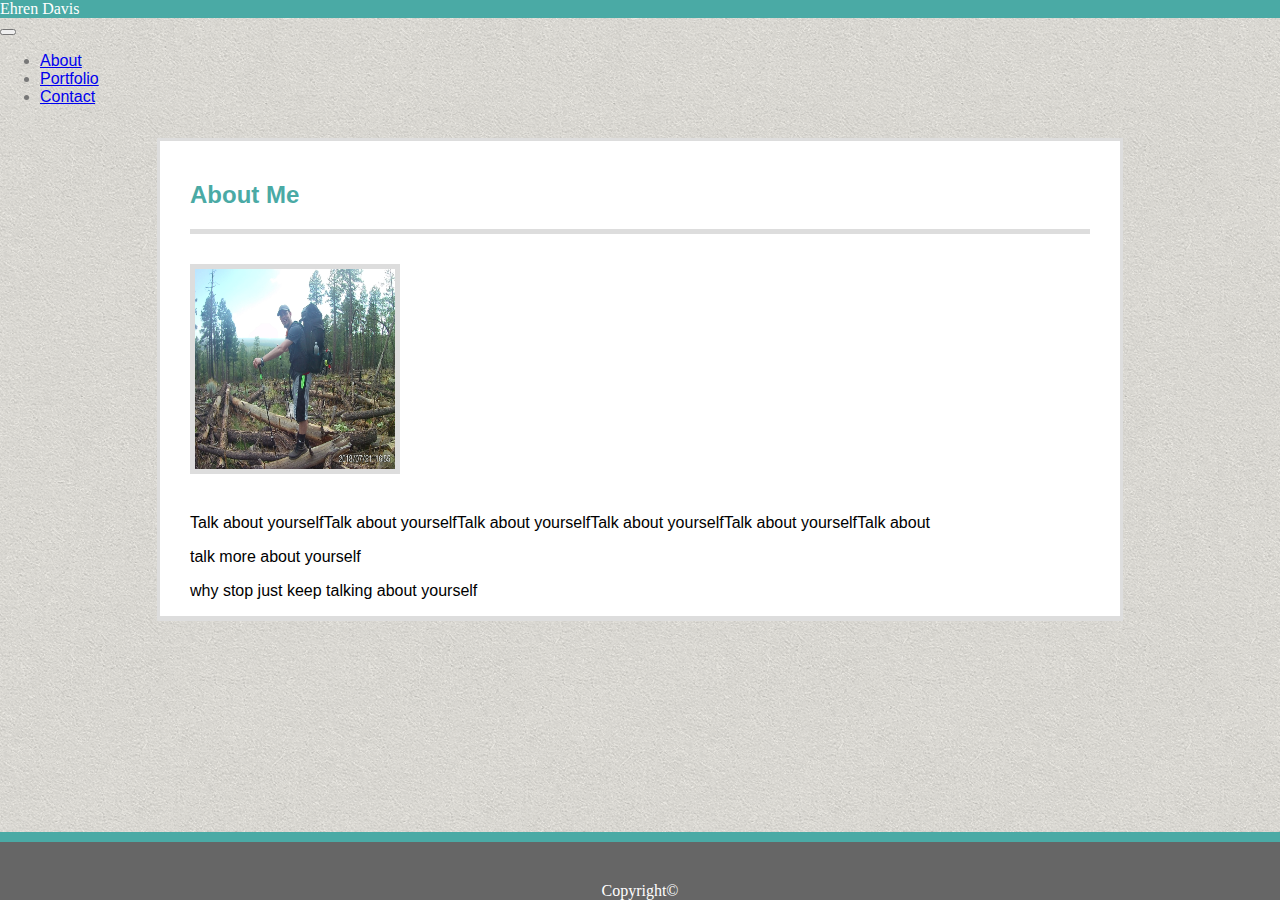
==== index.html @ ef99b661 "First commit of work" ====
<!DOCTYPE html>
<html lang="en">

<head>

    <link rel="stylesheet" href="./assets/reset.css">
    <link rel="stylesheet" href="./assets/style.css">

    <title>Bootstrap Portfolio</title>
    <link rel="stylesheet" href="https://stackpath.bootstrapcdn.com/bootstrap/4.1.3/css/bootstrap.min.css" integrity="sha384-MCw98/SFnGE8fJT3GXwEOngsV7Zt27NXFoaoApmYm81iuXoPkFOJwJ8ERdknLPMO"
        crossorigin="anonymous">
    <script src="https://code.jquery.com/jquery-3.3.1.slim.min.js" integrity="sha384-q8i/X+965DzO0rT7abK41JStQIAqVgRVzpbzo5smXKp4YfRvH+8abtTE1Pi6jizo"
        crossorigin="anonymous"></script>
    <script src="https://cdnjs.cloudflare.com/ajax/libs/popper.js/1.14.3/umd/popper.min.js" integrity="sha384-ZMP7rVo3mIykV+2+9J3UJ46jBk0WLaUAdn689aCwoqbBJiSnjAK/l8WvCWPIPm49"
        crossorigin="anonymous"></script>
    <script src="https://stackpath.bootstrapcdn.com/bootstrap/4.1.3/js/bootstrap.min.js" integrity="sha384-ChfqqxuZUCnJSK3+MXmPNIyE6ZbWh2IMqE241rYiqJxyMiZ6OW/JmZQ5stwEULTy"
        crossorigin="anonymous"></script>
</head>

<body>
    <nav class="navbar sticky-top navbar-expand-md navbar-light bg-white">
        <div class="navbar-brand mb-0 h1">Ehren Davis</div>
        <button class="navbar-toggler" type="button" data-toggle="collapse" data-target="#navbarNav" aria-controls="navbarNav" aria-expanded="false"
            aria-label="Toggle navigation">
            <span class="navbar-toggler-icon"></span>
        </button>
        <div class="collapse navbar-collapse justify-content-end" id="navbarNav">
            <ul class="nav justify-content-end">
                <li class="nav-item">
                    <a class="nav-link active" href="./index.html">About</a>
                </li>
                <li class="nav-item">
                    <a class="nav-link" href="./portfolio.html">Portfolio</a>
                </li>
                <li class="nav-item">
                    <a class="nav-link" href="./contact.html">Contact</a>
                </li>
            </ul>
        </div>

    </nav>

    <div class="container work_space">
        <div class="row">
            <div class="col-lg-12">
                <h2 class="topic">About Me</h2>
            </div>
        </div>
        <div class="row">
            <div class="col-lg-3">
                <img class="about_img" src="./assets/myself_backpacking.JPG" alt="myself_backpacking">
            </div>
            <div class="col-lg-9">
                <p class="my_p">Talk about yourselfTalk about yourselfTalk about yourselfTalk about yourselfTalk about yourselfTalk about</p>
            </div>

        </div>
        <div class="row">
            <div class="col-lg-12">
                <p class="my_p">talk more about yourself</p>
                <p class="my_p">why stop just keep talking about yourself</p>
            </div>
        </div>


    </div>
    <footer>
        Copyright© 
    </footer>

</body>

</html>
---- assets/style.css ----
:root {
    --main_color: #4aaaa5;
    --font_color: #777777;
    --header_bkg_color: #ffffff;
    --header_border_color: #cccccc;
    --footer_bkg_color: #666666;
    --content_bkg_color: #ffffff;
    --content_border_color: #dddddd;

    --header_fonts: 'Georgia', 'Times', 'Times New Roman', 'serif';
    --other_fonts: 'Arial', 'Helvetica Neue', 'Helvetica', 'sans-serif';

    --work_space_width: 960px;
    --work_space_margin: 20px;

    --image_height: 200px;
    --image_width: 200px;
  }

body{
  background-image: url('/assets/sandpaper.png');
  margin: 0px;
}

footer{
  color: var(--header_bkg_color);
  background-color: var(--footer_bkg_color); 
  border-color: var(--main_color); 
  border-style: solid;
  border-width: 0px;
  border-top-width: 10px;
  text-align: center;
  padding-top: 40px;
  margin-top: 100px;

  position: fixed;
  left: 0;
  bottom: 0;
  width: 100%;
  
} 

/* .header_bar{
  height: 80px;
  background-color: var(--header_bkg_color);
  border-bottom: 5px solid var(--header_border_color);
} */

/* .header_bar_hidden{
  height: 80px;
  margin: auto;
  text-align: center;
  background-color: var(--header_bkg_color);
  width: var(--work_space_width);
} */

.navbar-brand{
  background-color: var(--main_color);
  font-family: var(--header_fonts);
  color: var(--header_bkg_color);/* 
  margin-top: 0%;
  padding: 10px;
  padding-top: 22px;
  padding-bottom: 22px; */
}

.nav-item{
  font-family: var(--other_fonts);
  color: var(--font_color);
}

.work_space{
  clear: both;
  width: var(--work_space_width);
  margin: auto;
  margin-top: 2em;
  background-color: var(--content_bkg_color);
  
  border-style: solid;
  border-bottom-width: 5px;
  border-color: var(--content_border_color);
  margin-bottom: 100px;
}

.topic{
  font-family: var(--other_fonts);
  color: var(--main_color);
  border-style: solid;
  border-width: 0px;
  border-bottom-width: 5px;
  border-color: var(--content_border_color);  
  padding-top: var(--work_space_margin); 
  padding-bottom: var(--work_space_margin);
  margin: var(--work_space_margin);
  margin-bottom: 0px;
}

.about_img{
  margin: var(--work_space_margin);
  border-style: solid;
  border-width: 5px;
  border-color: var(--content_border_color);  
  height: var(--image_height);
  width: var(--image_width);
}

.my_p{
  margin-left: var(--work_space_margin);
  font-family: var(--other_fonts);
}

.email_form{
  margin: var(--work_space_margin);
  font-family: var(--other_fonts);
  color: var(--font_color);
}

.card{
  margin: auto;
}

.row {
  margin: 10px
}

/*

div[class^="col-"] {
  border-style: solid;
  border-width: 2px;
}

div[class^="col-lg-"] {
  background-color: red;
}

div[class^="col-md-"] {
  background-color: green;
}

div[class^="col-sm-"] {
  background-color: yellow;
}

div[class*="offset-"] {
  border-color: blue;
} */
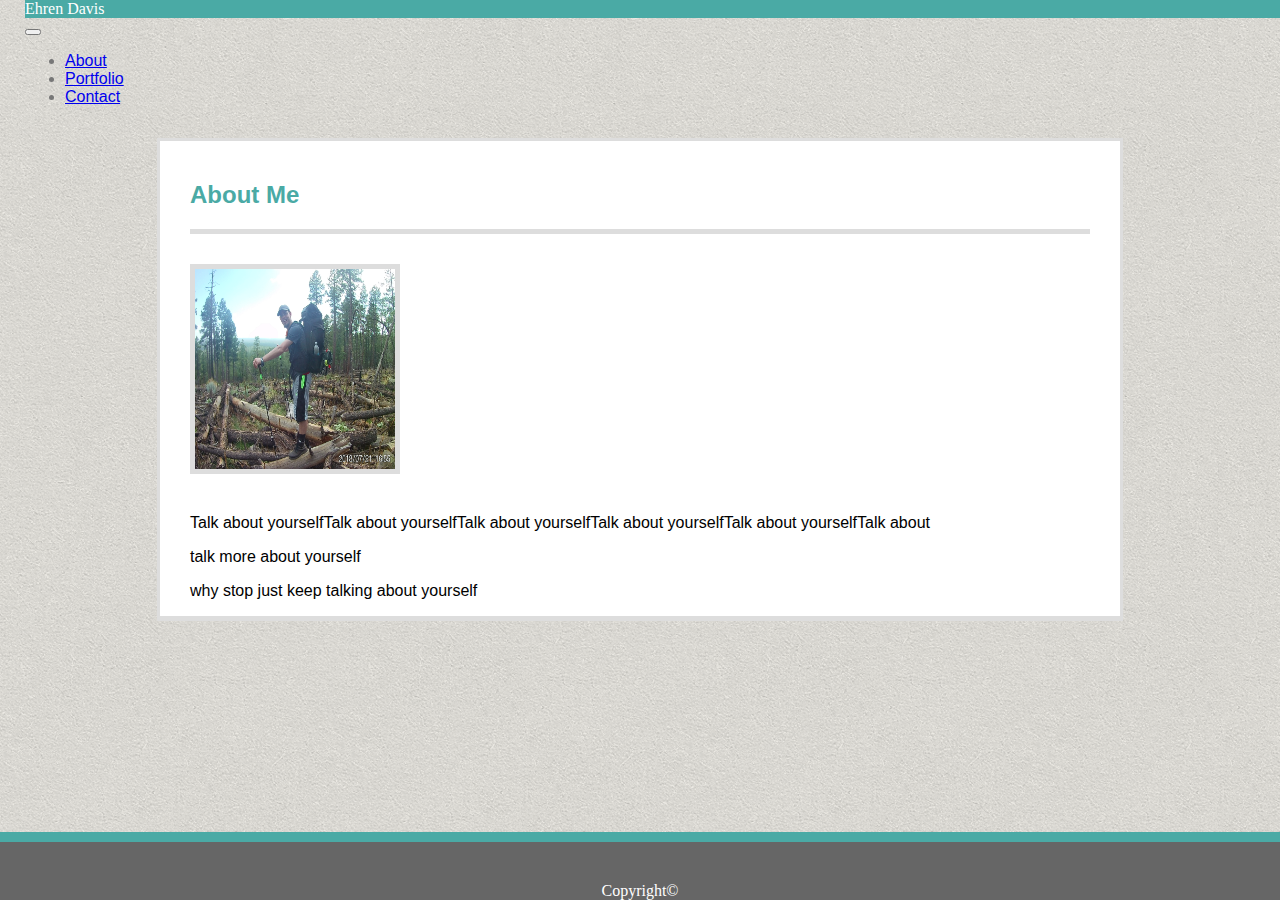
==== commit a114f7fb: "Fix the nave bar brand" ====
--- a/index.html
+++ b/index.html
@@ -4,7 +4,6 @@
 <head>
 
     <link rel="stylesheet" href="./assets/reset.css">
-    <link rel="stylesheet" href="./assets/style.css">
 
     <title>Bootstrap Portfolio</title>
     <link rel="stylesheet" href="https://stackpath.bootstrapcdn.com/bootstrap/4.1.3/css/bootstrap.min.css" integrity="sha384-MCw98/SFnGE8fJT3GXwEOngsV7Zt27NXFoaoApmYm81iuXoPkFOJwJ8ERdknLPMO"
@@ -15,12 +14,14 @@
         crossorigin="anonymous"></script>
     <script src="https://stackpath.bootstrapcdn.com/bootstrap/4.1.3/js/bootstrap.min.js" integrity="sha384-ChfqqxuZUCnJSK3+MXmPNIyE6ZbWh2IMqE241rYiqJxyMiZ6OW/JmZQ5stwEULTy"
         crossorigin="anonymous"></script>
+
+    <link rel="stylesheet" href="./assets/style.css">
 </head>
 
 <body>
-    <nav class="navbar sticky-top navbar-expand-md navbar-light bg-white">
+    <nav class="navbar sticky-top navbar-expand-md bg-white">
         <div class="navbar-brand mb-0 h1">Ehren Davis</div>
-        <button class="navbar-toggler" type="button" data-toggle="collapse" data-target="#navbarNav" aria-controls="navbarNav" aria-expanded="false"
+        <button class="navbar-toggler navbar-light" type="button" data-toggle="collapse" data-target="#navbarNav" aria-controls="navbarNav" aria-expanded="false"
             aria-label="Toggle navigation">
             <span class="navbar-toggler-icon"></span>
         </button>
--- a/assets/style.css
+++ b/assets/style.css
@@ -40,29 +40,17 @@
   
 } 
 
-/* .header_bar{
-  height: 80px;
-  background-color: var(--header_bkg_color);
-  border-bottom: 5px solid var(--header_border_color);
-} */
-
-/* .header_bar_hidden{
-  height: 80px;
-  margin: auto;
-  text-align: center;
-  background-color: var(--header_bkg_color);
-  width: var(--work_space_width);
-} */
+.navbar{
+  padding: 0px;
+  padding-left: 25px;
+}
 
 .navbar-brand{
   background-color: var(--main_color);
   font-family: var(--header_fonts);
-  color: var(--header_bkg_color);/* 
-  margin-top: 0%;
-  padding: 10px;
-  padding-top: 22px;
-  padding-bottom: 22px; */
-}
+  color: var(--header_bkg_color);
+  height: 100%;
+} 
 
 .nav-item{
   font-family: var(--other_fonts);
@@ -122,26 +110,3 @@
 .row {
   margin: 10px
 }
-
-/*
-
-div[class^="col-"] {
-  border-style: solid;
-  border-width: 2px;
-}
-
-div[class^="col-lg-"] {
-  background-color: red;
-}
-
-div[class^="col-md-"] {
-  background-color: green;
-}
-
-div[class^="col-sm-"] {
-  background-color: yellow;
-}
-
-div[class*="offset-"] {
-  border-color: blue;
-} */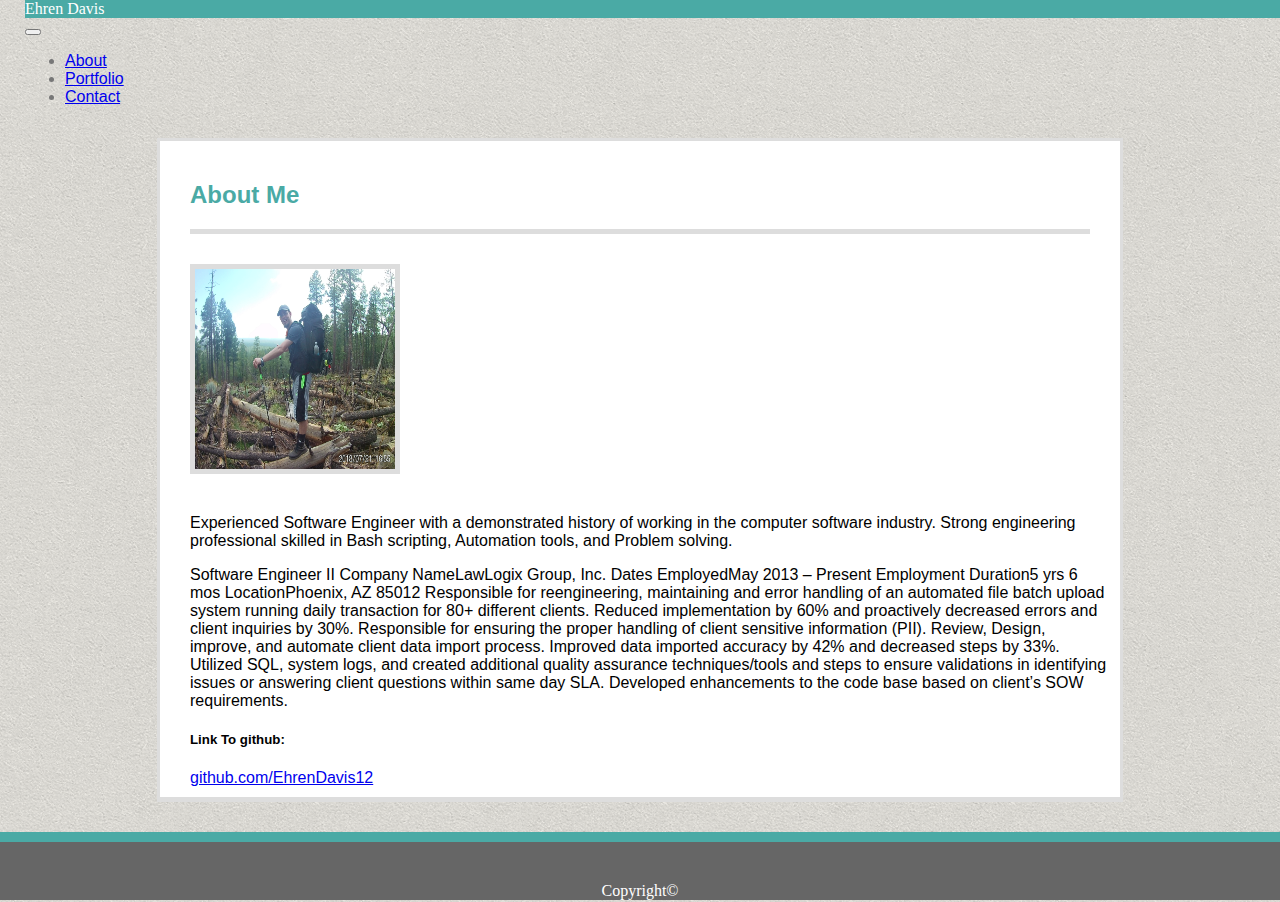
==== commit 85223a9c: "Update the Info" ====
--- a/index.html
+++ b/index.html
@@ -4,6 +4,7 @@
 <head>
 
     <link rel="stylesheet" href="./assets/reset.css">
+    <link rel="stylesheet" href="./assets/style.css">
 
     <title>Bootstrap Portfolio</title>
     <link rel="stylesheet" href="https://stackpath.bootstrapcdn.com/bootstrap/4.1.3/css/bootstrap.min.css" integrity="sha384-MCw98/SFnGE8fJT3GXwEOngsV7Zt27NXFoaoApmYm81iuXoPkFOJwJ8ERdknLPMO"
@@ -14,14 +15,12 @@
         crossorigin="anonymous"></script>
     <script src="https://stackpath.bootstrapcdn.com/bootstrap/4.1.3/js/bootstrap.min.js" integrity="sha384-ChfqqxuZUCnJSK3+MXmPNIyE6ZbWh2IMqE241rYiqJxyMiZ6OW/JmZQ5stwEULTy"
         crossorigin="anonymous"></script>
-
-    <link rel="stylesheet" href="./assets/style.css">
 </head>
 
 <body>
-    <nav class="navbar sticky-top navbar-expand-md bg-white">
+    <nav class="navbar sticky-top navbar-expand-md navbar-light bg-white">
         <div class="navbar-brand mb-0 h1">Ehren Davis</div>
-        <button class="navbar-toggler navbar-light" type="button" data-toggle="collapse" data-target="#navbarNav" aria-controls="navbarNav" aria-expanded="false"
+        <button class="navbar-toggler" type="button" data-toggle="collapse" data-target="#navbarNav" aria-controls="navbarNav" aria-expanded="false"
             aria-label="Toggle navigation">
             <span class="navbar-toggler-icon"></span>
         </button>
@@ -52,21 +51,35 @@
                 <img class="about_img" src="./assets/myself_backpacking.JPG" alt="myself_backpacking">
             </div>
             <div class="col-lg-9">
-                <p class="my_p">Talk about yourselfTalk about yourselfTalk about yourselfTalk about yourselfTalk about yourselfTalk about</p>
+                <p class="my_p">
+                    Experienced Software Engineer with a demonstrated history of working in the computer software industry. Strong engineering
+                    professional skilled in Bash scripting, Automation tools, and Problem solving.
+                </p>
+                <p class="my_p">
+                    Software Engineer II Company NameLawLogix Group, Inc. Dates EmployedMay 2013 – Present Employment Duration5 yrs 6 mos LocationPhoenix,
+                    AZ 85012 Responsible for reengineering, maintaining and error handling of an automated file batch upload
+                    system running daily transaction for 80+ different clients. Reduced implementation by 60% and proactively
+                    decreased errors and client inquiries by 30%. Responsible for ensuring the proper handling of client
+                    sensitive information (PII). Review, Design, improve, and automate client data import process. Improved
+                    data imported accuracy by 42% and decreased steps by 33%. Utilized SQL, system logs, and created additional
+                    quality assurance techniques/tools and steps to ensure validations in identifying issues or answering
+                    client questions within same day SLA. Developed enhancements to the code base based on client’s SOW requirements.
+                </p>
             </div>
-
         </div>
         <div class="row">
             <div class="col-lg-12">
-                <p class="my_p">talk more about yourself</p>
-                <p class="my_p">why stop just keep talking about yourself</p>
+                <h5 class="my_p">Link To github:</h5>
+                <a class="my_p" href="https://github.com/EhrenDavis12">github.com/EhrenDavis12</a>
             </div>
         </div>
 
 
+
+
     </div>
     <footer>
-        Copyright© 
+        Copyright©
     </footer>
 
 </body>
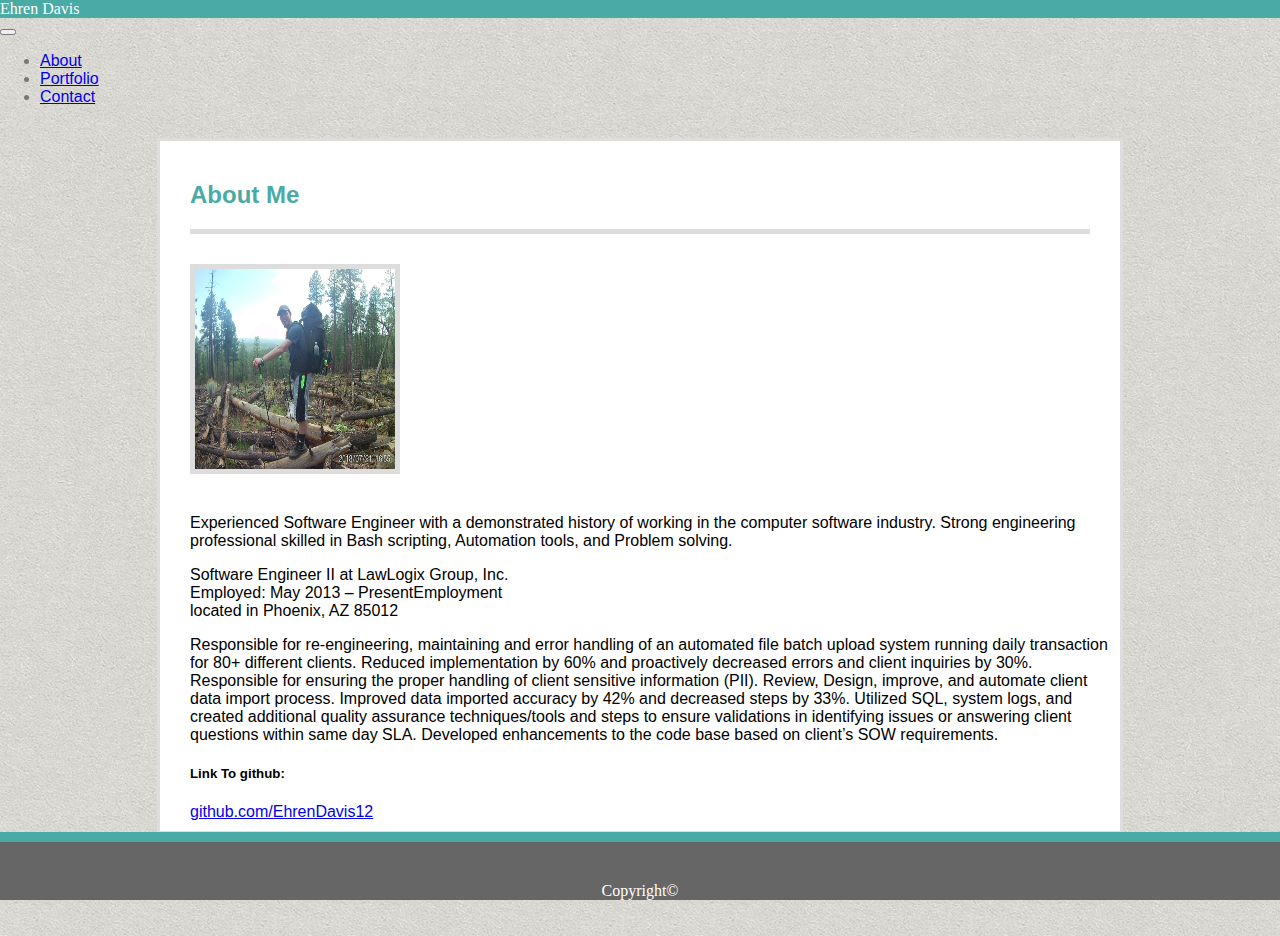
==== commit b662f151: "Update after project 2" ====
--- a/index.html
+++ b/index.html
@@ -20,8 +20,8 @@
 <body>
     <nav class="navbar sticky-top navbar-expand-md navbar-light bg-white">
         <div class="navbar-brand mb-0 h1">Ehren Davis</div>
-        <button class="navbar-toggler" type="button" data-toggle="collapse" data-target="#navbarNav" aria-controls="navbarNav" aria-expanded="false"
-            aria-label="Toggle navigation">
+        <button class="navbar-toggler" type="button" data-toggle="collapse" data-target="#navbarNav" aria-controls="navbarNav"
+            aria-expanded="false" aria-label="Toggle navigation">
             <span class="navbar-toggler-icon"></span>
         </button>
         <div class="collapse navbar-collapse justify-content-end" id="navbarNav">
@@ -52,18 +52,27 @@
             </div>
             <div class="col-lg-9">
                 <p class="my_p">
-                    Experienced Software Engineer with a demonstrated history of working in the computer software industry. Strong engineering
+                    Experienced Software Engineer with a demonstrated history of working in the computer software
+                    industry. Strong engineering
                     professional skilled in Bash scripting, Automation tools, and Problem solving.
                 </p>
                 <p class="my_p">
-                    Software Engineer II Company NameLawLogix Group, Inc. Dates EmployedMay 2013 – Present Employment Duration5 yrs 6 mos LocationPhoenix,
-                    AZ 85012 Responsible for reengineering, maintaining and error handling of an automated file batch upload
+                    Software Engineer II at LawLogix Group, Inc.
+                    <br>
+                    Employed: May 2013 – PresentEmployment
+                    <br>
+                    located in Phoenix, AZ 85012
+                    <br>
+                </p>
+                <p class="my_p">
+                    Responsible for re-engineering, maintaining and error handling of an automated file batch upload
                     system running daily transaction for 80+ different clients. Reduced implementation by 60% and proactively
                     decreased errors and client inquiries by 30%. Responsible for ensuring the proper handling of client
                     sensitive information (PII). Review, Design, improve, and automate client data import process. Improved
                     data imported accuracy by 42% and decreased steps by 33%. Utilized SQL, system logs, and created additional
                     quality assurance techniques/tools and steps to ensure validations in identifying issues or answering
-                    client questions within same day SLA. Developed enhancements to the code base based on client’s SOW requirements.
+                    client questions within same day SLA. Developed enhancements to the code base based on client’s SOW
+                    requirements.
                 </p>
             </div>
         </div>
@@ -74,9 +83,6 @@
             </div>
         </div>
 
-
-
-
     </div>
     <footer>
         Copyright©
--- a/assets/style.css
+++ b/assets/style.css
@@ -40,17 +40,11 @@
   
 } 
 
-.navbar{
-  padding: 0px;
-  padding-left: 25px;
-}
-
 .navbar-brand{
   background-color: var(--main_color);
   font-family: var(--header_fonts);
   color: var(--header_bkg_color);
-  height: 100%;
-} 
+}
 
 .nav-item{
   font-family: var(--other_fonts);
@@ -104,9 +98,13 @@
 }
 
 .card{
-  margin: auto;
+  margin: 1em;
 }
 
 .row {
-  margin: 10px
+  margin: 10px;
 }
+
+.highlight{
+  background-color: var(--main_color);
+}